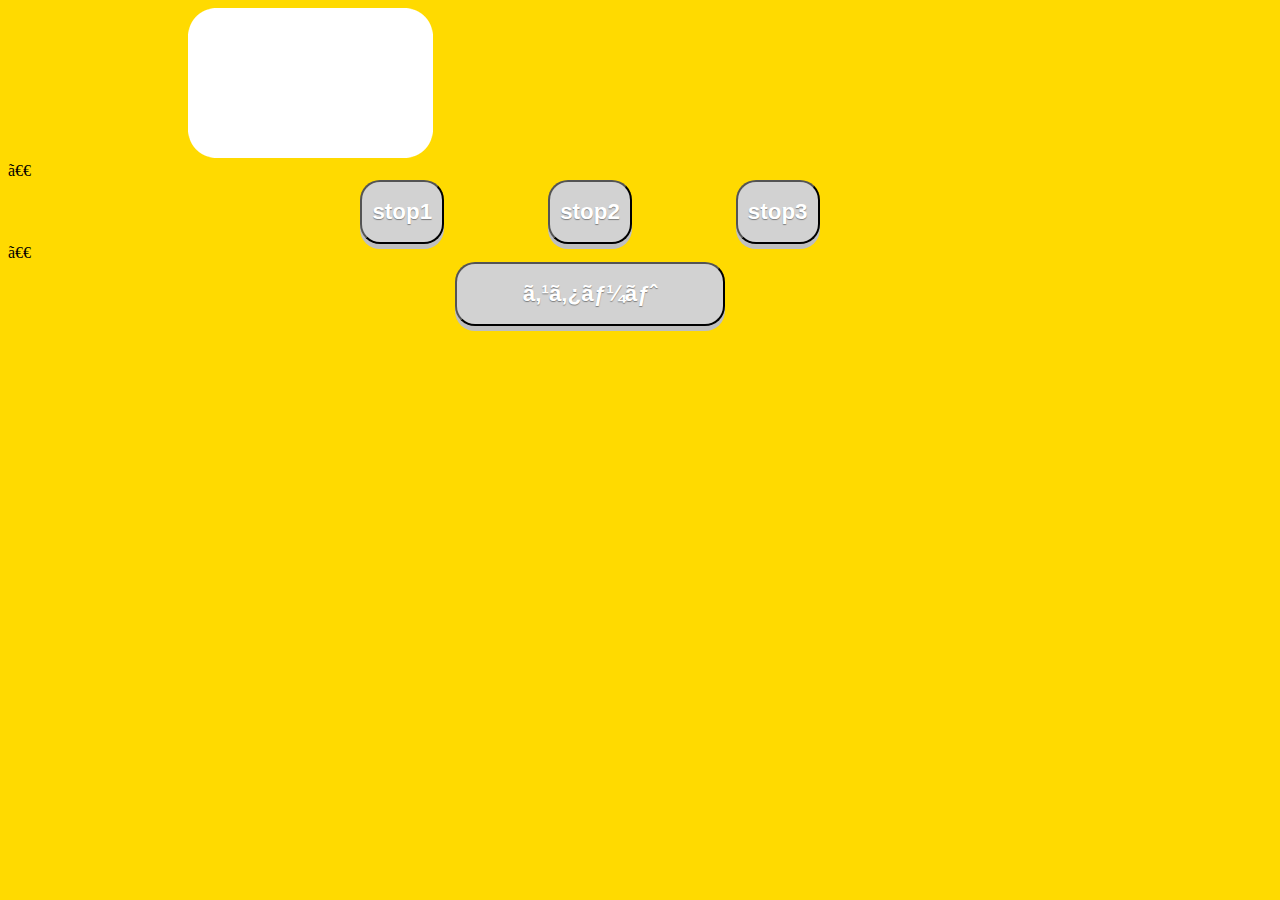
==== index.html @ 50c7421e "ccxvzx" ====
<!DOCTYPEhtml>


<html>


<head>

    <mata charset="utf-8">

    <link href="button.css" rel="stylesheet" type="text/css" media="all"><!--cssリンク読み込み-->

   
</head>




<div class="zabu1"><!--画像を重ねる-->
<img src="img/waku1.png" alt="" /><!--座布団-->
<img name="ru"　alt="" class="kazu1" /><!--ルーレットの数字-->
</div>

<div class="zabu2"><!--画像を重ねる-->
<img src="img/waku1.png" alt="" /><!--座布団-->
<img name="ru2"　alt="" class="kazu2" /><!--ルーレットの数字-->
</div>

<div class="zabu3"><!--画像を重ねる-->
<img src="img/waku1.png" alt="" /><!--座布団-->
<img name="ru3"　alt="" class="kazu3" /><!--ルーレットの数字-->
</div>







<script type="text/javascript">



img = new Array("img/img1.png","img/img2.png","img/img3.png","img/img4.png","img/img5.png","img/img6.png","img/img7.png","img/img8.png","img/img9.png"); //*読み込む画像を全部指定する。

var bota1=false
function bo4() {//スタートボタンを押したらルーレット回る

if(var bota1 == false){
imgTimer1();
imgTimer2();
imgTimer3();
}
 }


count = -1; 

var timer1



function imgTimer() {
	
	
	//画像番号
	count++; //画像番号を加算
	//画像の枚数確認
	if (count == img.length) count = 0; //countの数が画像枚数と同じになったら０になる
	//画像出力
	document.ru.src = img[count]; //*5
	//次のタイマー呼びだし
	timer1 = setTimeout("imgTimer()",10); //*6

	
}


count2 = -1; //*2

var timer2
function imgTimer2() {
	//画像番号
	count2++; //画像番号を加算
	//画像の枚数確認
	if (count2 == img.length) count2 = 0; //countの数が画像枚数と同じになったら０になる
	//画像出力
	document.ru2.src = img[count2]; //*5
	//次のタイマー呼びだし
	 timer2 = setTimeout("imgTimer2()",10); //*6

}



count3 = -1; //*2

var timer3 
function imgTimer3() {
	//画像番号
	count3++; //画像番号を加算
	//画像の枚数確認
	if (count3 == img.length) count3 = 0; //countの数が画像枚数と同じになったら０になる
	//画像出力
	document.ru3.src = img[count3]; //*5
	//次のタイマー呼びだし
	timer3 = setTimeout("imgTimer3()",10); //*6
}

function bo1() {//ボタンを押したときの処理
	   
		clearTimeout(timer1);//setTimeoutの処理を止める（数字のループを止める）
}

function bo2() {//ボタンを押したときの処理
	
		clearTimeout(timer2);
}
function bo3() {//ボタンを押したときの処理
	
		clearTimeout(timer3);
}



</script>



 <body bgcolor="#ffda00"><!--BG色指定-->



　<div class="button_wrapper" ><!--ボタンセンタリング-->
 <input class="button" type="button"  value="stop1" onClick="bo1();"><!--ボタン-->
 <input class="button" type="button"  value="stop2" onClick="bo2();"><!--ボタン-->
 <input class="button" type="button"  value="stop3" onClick="bo3();"><!--ボタン-->
 </div>
 　<div class="button_wrapper" ><!--ボタンセンタリング-->
 <input class="button" type="button"  value="         スタート         " onClick="bo4();"><!--ボタン-->



 </div>


</html>
---- button.css ----
.button {

 
 font-size: 1.4em;/*文字サイズ*/ 
 font-weight: bold;/*文字のスタイル*/ 
 padding: 5px 10px;/*ボタンのサイズ*/ 
 
 margin-left　:100px;/*マージ設定*/ 
 margin-right:100px;/*マージ設定*/ 


	position: relative;
	background-color: #d2d2d2;
	border-radius: 20px;/*角丸サイズ*/ 
	color: #fff;/*テキストカラー*/ 

	line-height: 50px;
	-webkit-transition: none;
	transition: none;
	box-shadow: 0 5px 0 #bfbfbf;
	text-shadow: 0 1px 1px rgba(0, 0, 0, .4);
	outline: 0;/*最後のフォーカスのを消す*/ 

}
.button:hover {
	top: -4px;
	box-shadow: 0 7px 0 #bfbfbf;
}
.button:active {
	top: 3px;
	box-shadow: none;
}

.button_wrapper{/*センタリング*/ 
   text-align:center;
   
}


/*画像と画像を重ねる処理*/ 
/*ルーレット1*/ 
.zabu1 {
	
    position: relative;
    right: -180px;
    float:left;
}
.kazu1{/*数字の位置をザブに合わせた*/ 
    position: relative;
   right: 140px;
     top: -10px;
}




/*画像と画像を重ねる処理*/ 

.zabu2 {

    position: relative;
     right: -90px;
     float:left;/*画像を回り込ませる*/ 
     

}
.kazu2 {/*数字の位置をザブに合わせた*/ 
    position: relative;
    right: 140px;
     top: -10px;
}



/*画像と画像を重ねる処理*/ 

.zabu3 {

    position: relative;
     right: -0px;

}
.kazu3 {/*数字の位置をザブに合わせた*/ 
    position: relative;
    right: 140px;
     top: -10px;
}
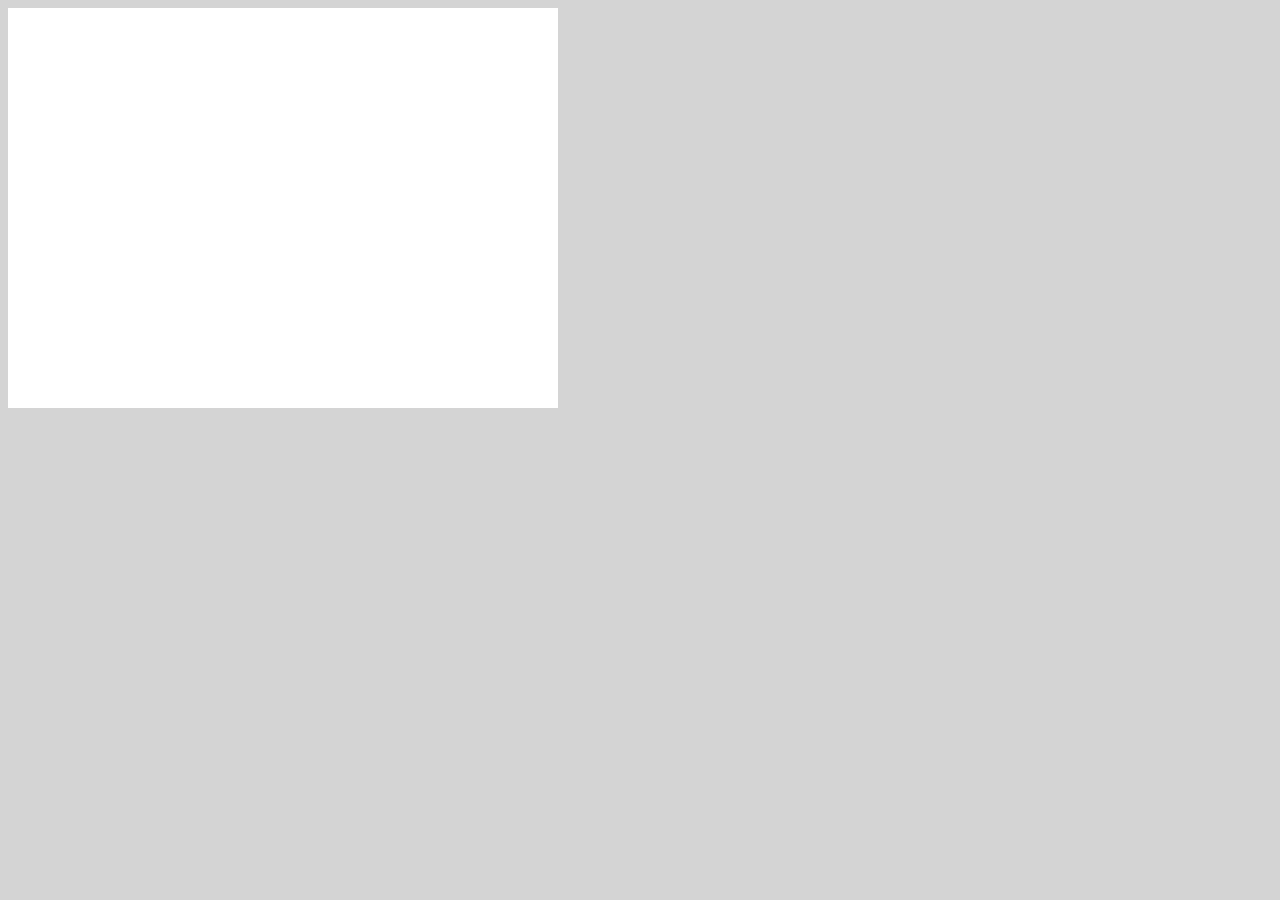
==== commit 32fb4a82: "aaaaaa" ====
--- a/index.html
+++ b/index.html
@@ -1,150 +1,122 @@
-<!DOCTYPEhtml>
+<!DOCTYPE html>
+<html>
+<head>
+<meta charset="UTF-8">
+<title>CreateJS export from 宇宙ダーツ</title>
 
+<script src="http://code.createjs.com/easeljs-0.6.0.min.js"></script>
+<script src="http://code.createjs.com/tweenjs-0.4.0.min.js"></script>
+<script src="http://code.createjs.com/movieclip-0.6.0.min.js"></script>
+<script src="宇宙ダーツ.js"></script>
 
-<html>
+<script>
+var canvas, stage, exportRoot;
 
+function init() {
+	canvas = document.getElementById("canvas");
+	exportRoot = new lib.宇宙ダーツ();
 
-<head>
+	stage = new createjs.Stage(canvas);
+	stage.addChild(exportRoot);
+	stage.update();
+	stage.enableMouseOver();
 
-    <mata charset="utf-8">
-
-    <link href="button.css" rel="stylesheet" type="text/css" media="all"><!--cssリンク読み込み-->
-
-   
-</head>
-
-
-
-
-<div class="zabu1"><!--画像を重ねる-->
-<img src="img/waku1.png" alt="" /><!--座布団-->
-<img name="ru"　alt="" class="kazu1" /><!--ルーレットの数字-->
-</div>
-
-<div class="zabu2"><!--画像を重ねる-->
-<img src="img/waku1.png" alt="" /><!--座布団-->
-<img name="ru2"　alt="" class="kazu2" /><!--ルーレットの数字-->
-</div>
-
-<div class="zabu3"><!--画像を重ねる-->
-<img src="img/waku1.png" alt="" /><!--座布団-->
-<img name="ru3"　alt="" class="kazu3" /><!--ルーレットの数字-->
-</div>
-
-
-
-
-
-
-
-<script type="text/javascript">
-
-
-
-img = new Array("img/img1.png","img/img2.png","img/img3.png","img/img4.png","img/img5.png","img/img6.png","img/img7.png","img/img8.png","img/img9.png"); //*読み込む画像を全部指定する。
-
-var bota1=false
-function bo4() {//スタートボタンを押したらルーレット回る
-
-if(var bota1 == false){
-imgTimer1();
-imgTimer2();
-imgTimer3();
-}
- }
-
-
-count = -1; 
-
-var timer1
-
-
-
-function imgTimer() {
-	
-	
-	//画像番号
-	count++; //画像番号を加算
-	//画像の枚数確認
-	if (count == img.length) count = 0; //countの数が画像枚数と同じになったら０になる
-	//画像出力
-	document.ru.src = img[count]; //*5
-	//次のタイマー呼びだし
-	timer1 = setTimeout("imgTimer()",10); //*6
-
-	
+	createjs.Ticker.setFPS(24);
+	createjs.Ticker.addEventListener("tick", stage);
 }
 
 
-count2 = -1; //*2
+(function (lib, img, cjs) {
 
-var timer2
-function imgTimer2() {
-	//画像番号
-	count2++; //画像番号を加算
-	//画像の枚数確認
-	if (count2 == img.length) count2 = 0; //countの数が画像枚数と同じになったら０になる
-	//画像出力
-	document.ru2.src = img[count2]; //*5
-	//次のタイマー呼びだし
-	 timer2 = setTimeout("imgTimer2()",10); //*6
+var p; // shortcut to reference prototypes
 
-}
+// stage content:
+(lib.宇宙ダーツ = function(mode,startPosition,loop) {
+	this.initialize(mode,startPosition,loop,{});
+
+	// timeline functions:
+	this.frame_0 = function() {
+		//イベント
+		btnMc.addEventListener(MouseEvent.CLICK, clickDeNext);
+		
+		function clickDeNext(event:MouseEvent):void {
+		sikaku.gotoAndPlay("go");
+		}
+	}
+
+	// actions tween:
+	this.timeline.addTween(cjs.Tween.get(this).call(this.frame_0));
+
+	// レイヤー 2
+	this.btnMc = new lib.botan();
+	this.btnMc.setTransform(260.5,357.5,1,1,0,0,0,38.5,38.5);
+	new cjs.ButtonHelper(this.btnMc, 0, 1, 1);
+
+	this.timeline.addTween(cjs.Tween.get({}).to({state:[{t:this.btnMc}]}).wait(1));
+
+	// レイヤー 1
+	this.sikaku = new lib.aaaaa();
+	this.sikaku.setTransform(58,58,1,1,0,0,0,53,53);
+
+	this.timeline.addTween(cjs.Tween.get({}).to({state:[{t:this.sikaku}]}).wait(1));
+
+}).prototype = p = new cjs.MovieClip();
+p.nominalBounds = new cjs.Rectangle(5,5,294.1,391);
 
 
+// symbols:
+(lib.botan = function() {
+	this.initialize();
 
-count3 = -1; //*2
+	// レイヤー 1
+	this.shape = new cjs.Shape();
+	this.shape.graphics.f("#00CC33").s().p("AkPEPQhwhwgBifQABieBwhxQBxhwCegBQCfABBwBwQBxBxABCeQgBCfhxBwQhwBxifABQiegBhxhxg");
+	this.shape.setTransform(38.5,38.5);
 
-var timer3 
-function imgTimer3() {
-	//画像番号
-	count3++; //画像番号を加算
-	//画像の枚数確認
-	if (count3 == img.length) count3 = 0; //countの数が画像枚数と同じになったら０になる
-	//画像出力
-	document.ru3.src = img[count3]; //*5
-	//次のタイマー呼びだし
-	timer3 = setTimeout("imgTimer3()",10); //*6
-}
-
-function bo1() {//ボタンを押したときの処理
-	   
-		clearTimeout(timer1);//setTimeoutの処理を止める（数字のループを止める）
-}
-
-function bo2() {//ボタンを押したときの処理
-	
-		clearTimeout(timer2);
-}
-function bo3() {//ボタンを押したときの処理
-	
-		clearTimeout(timer3);
-}
+	this.addChild(this.shape);
+}).prototype = p = new cjs.Container();
+p.nominalBounds = new cjs.Rectangle(0,0,77,77);
 
 
+(lib.aaaa = function() {
+	this.initialize();
 
-</script>
+	// レイヤー 1
+	this.shape = new cjs.Shape();
+	this.shape.graphics.f("#000000").s().p("AoRISIAAwjIQjAAIAAQjg");
+	this.shape.setTransform(53,53);
+
+	this.addChild(this.shape);
+}).prototype = p = new cjs.Container();
+p.nominalBounds = new cjs.Rectangle(0,0,106,106);
 
 
+(lib.aaaaa = function(mode,startPosition,loop) {
+	this.initialize(mode,startPosition,loop,{go:1});
 
- <body bgcolor="#ffda00"><!--BG色指定-->
+	// timeline functions:
+	this.frame_0 = function() {
+		stop()
+	}
 
+	// actions tween:
+	this.timeline.addTween(cjs.Tween.get(this).call(this.frame_0).wait(24));
 
+	// レイヤー 1
+	this.instance = new lib.aaaa();
+	this.instance.setTransform(53,53,1,1,0,0,0,53,53);
 
-　<div class="button_wrapper" ><!--ボタンセンタリング-->
- <input class="button" type="button"  value="stop1" onClick="bo1();"><!--ボタン-->
- <input class="button" type="button"  value="stop2" onClick="bo2();"><!--ボタン-->
- <input class="button" type="button"  value="stop3" onClick="bo3();"><!--ボタン-->
- </div>
- 　<div class="button_wrapper" ><!--ボタンセンタリング-->
- <input class="button" type="button"  value="         スタート         " onClick="bo4();"><!--ボタン-->
+	this.timeline.addTween(cjs.Tween.get(this.instance).to({x:485},12).to({x:53},12).wait(1));
 
+}).prototype = p = new cjs.MovieClip();
+p.nominalBounds = new cjs.Rectangle(0,0,106,106);
 
+})(lib = lib||{}, images = images||{}, createjs = createjs||{});
+var lib, images, createjs;
+</script>
+</head>
 
- </div>
-
-
-</html>
-
-
-
+<body onload="init();" style="background-color:#D4D4D4">
+	<canvas id="canvas" width="550" height="400" style="background-color:#ffffff"></canvas>
+</body>
+</html>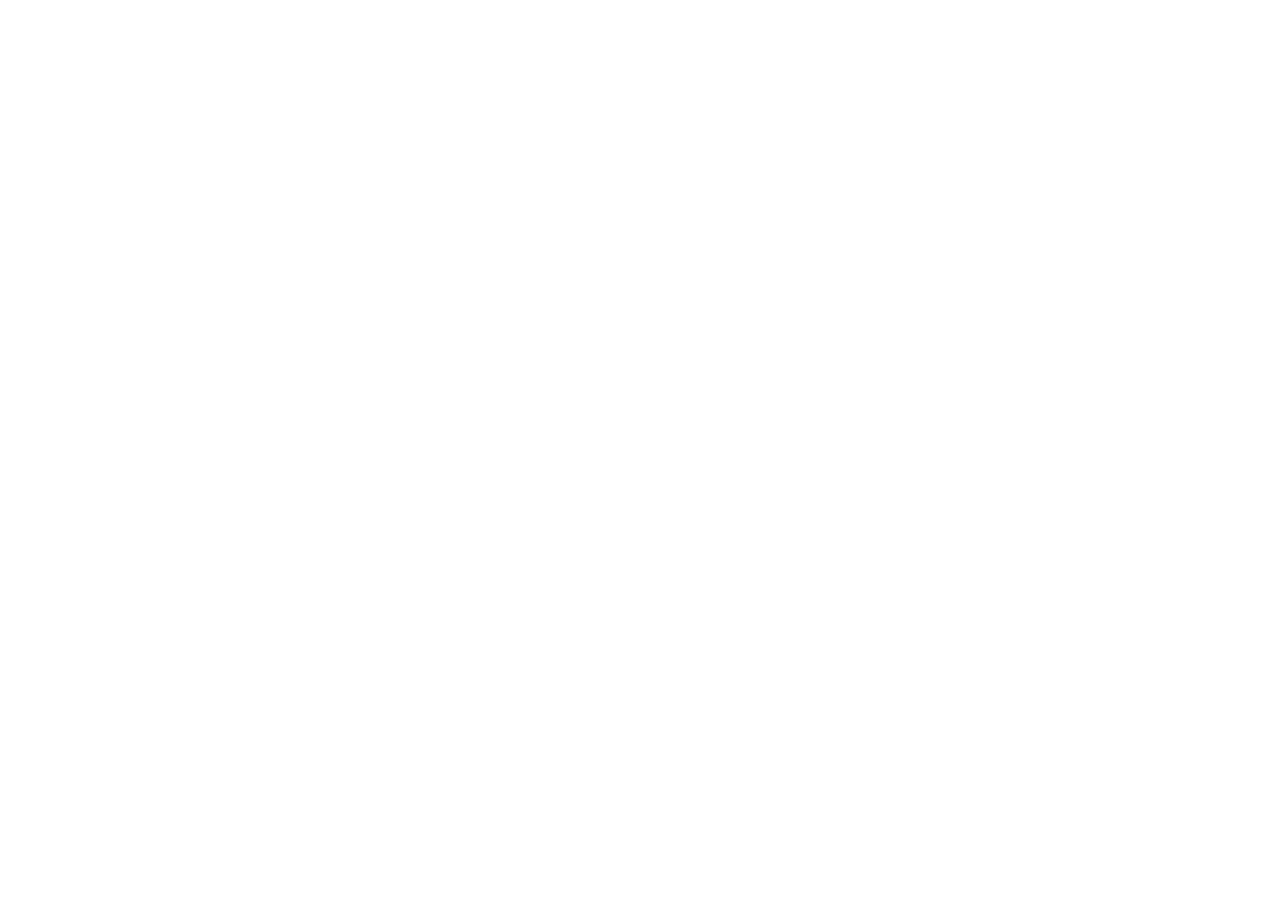
==== commit dec12c1b: "no message" ====
--- a/index.html
+++ b/index.html
@@ -2,21 +2,21 @@
 <html>
 <head>
 <meta charset="UTF-8">
-<title>CreateJS export from 宇宙ダーツ</title>
+<title>CreateJS export from da</title>
 
 <script src="http://code.createjs.com/easeljs-0.6.0.min.js"></script>
 <script src="http://code.createjs.com/tweenjs-0.4.0.min.js"></script>
 <script src="http://code.createjs.com/movieclip-0.6.0.min.js"></script>
-<script src="宇宙ダーツ.js"></script>
+<script src="da.js"></script>
 
 <script>
 var canvas, stage, exportRoot;
 
 function init() {
 	canvas = document.getElementById("canvas");
-	exportRoot = new lib.宇宙ダーツ();
+	exportRoot = new lib.da();
 
-	stage = new createjs.Stage(canvas);
+    stage = new createjs.Stage(canvas);
 	stage.addChild(exportRoot);
 	stage.update();
 	stage.enableMouseOver();
@@ -24,99 +24,10 @@
 	createjs.Ticker.setFPS(24);
 	createjs.Ticker.addEventListener("tick", stage);
 }
-
-
-(function (lib, img, cjs) {
-
-var p; // shortcut to reference prototypes
-
-// stage content:
-(lib.宇宙ダーツ = function(mode,startPosition,loop) {
-	this.initialize(mode,startPosition,loop,{});
-
-	// timeline functions:
-	this.frame_0 = function() {
-		//イベント
-		btnMc.addEventListener(MouseEvent.CLICK, clickDeNext);
-		
-		function clickDeNext(event:MouseEvent):void {
-		sikaku.gotoAndPlay("go");
-		}
-	}
-
-	// actions tween:
-	this.timeline.addTween(cjs.Tween.get(this).call(this.frame_0));
-
-	// レイヤー 2
-	this.btnMc = new lib.botan();
-	this.btnMc.setTransform(260.5,357.5,1,1,0,0,0,38.5,38.5);
-	new cjs.ButtonHelper(this.btnMc, 0, 1, 1);
-
-	this.timeline.addTween(cjs.Tween.get({}).to({state:[{t:this.btnMc}]}).wait(1));
-
-	// レイヤー 1
-	this.sikaku = new lib.aaaaa();
-	this.sikaku.setTransform(58,58,1,1,0,0,0,53,53);
-
-	this.timeline.addTween(cjs.Tween.get({}).to({state:[{t:this.sikaku}]}).wait(1));
-
-}).prototype = p = new cjs.MovieClip();
-p.nominalBounds = new cjs.Rectangle(5,5,294.1,391);
-
-
-// symbols:
-(lib.botan = function() {
-	this.initialize();
-
-	// レイヤー 1
-	this.shape = new cjs.Shape();
-	this.shape.graphics.f("#00CC33").s().p("AkPEPQhwhwgBifQABieBwhxQBxhwCegBQCfABBwBwQBxBxABCeQgBCfhxBwQhwBxifABQiegBhxhxg");
-	this.shape.setTransform(38.5,38.5);
-
-	this.addChild(this.shape);
-}).prototype = p = new cjs.Container();
-p.nominalBounds = new cjs.Rectangle(0,0,77,77);
-
-
-(lib.aaaa = function() {
-	this.initialize();
-
-	// レイヤー 1
-	this.shape = new cjs.Shape();
-	this.shape.graphics.f("#000000").s().p("AoRISIAAwjIQjAAIAAQjg");
-	this.shape.setTransform(53,53);
-
-	this.addChild(this.shape);
-}).prototype = p = new cjs.Container();
-p.nominalBounds = new cjs.Rectangle(0,0,106,106);
-
-
-(lib.aaaaa = function(mode,startPosition,loop) {
-	this.initialize(mode,startPosition,loop,{go:1});
-
-	// timeline functions:
-	this.frame_0 = function() {
-		stop()
-	}
-
-	// actions tween:
-	this.timeline.addTween(cjs.Tween.get(this).call(this.frame_0).wait(24));
-
-	// レイヤー 1
-	this.instance = new lib.aaaa();
-	this.instance.setTransform(53,53,1,1,0,0,0,53,53);
-
-	this.timeline.addTween(cjs.Tween.get(this.instance).to({x:485},12).to({x:53},12).wait(1));
-
-}).prototype = p = new cjs.MovieClip();
-p.nominalBounds = new cjs.Rectangle(0,0,106,106);
-
-})(lib = lib||{}, images = images||{}, createjs = createjs||{});
-var lib, images, createjs;
 </script>
 </head>
 
-<body onload="init();" style="background-color:#D4D4D4">
+<body button id="btn1" onclick="init(); style="background-color:#D4D4D4">
 	<canvas id="canvas" width="550" height="400" style="background-color:#ffffff"></canvas>
 </body>
 </html>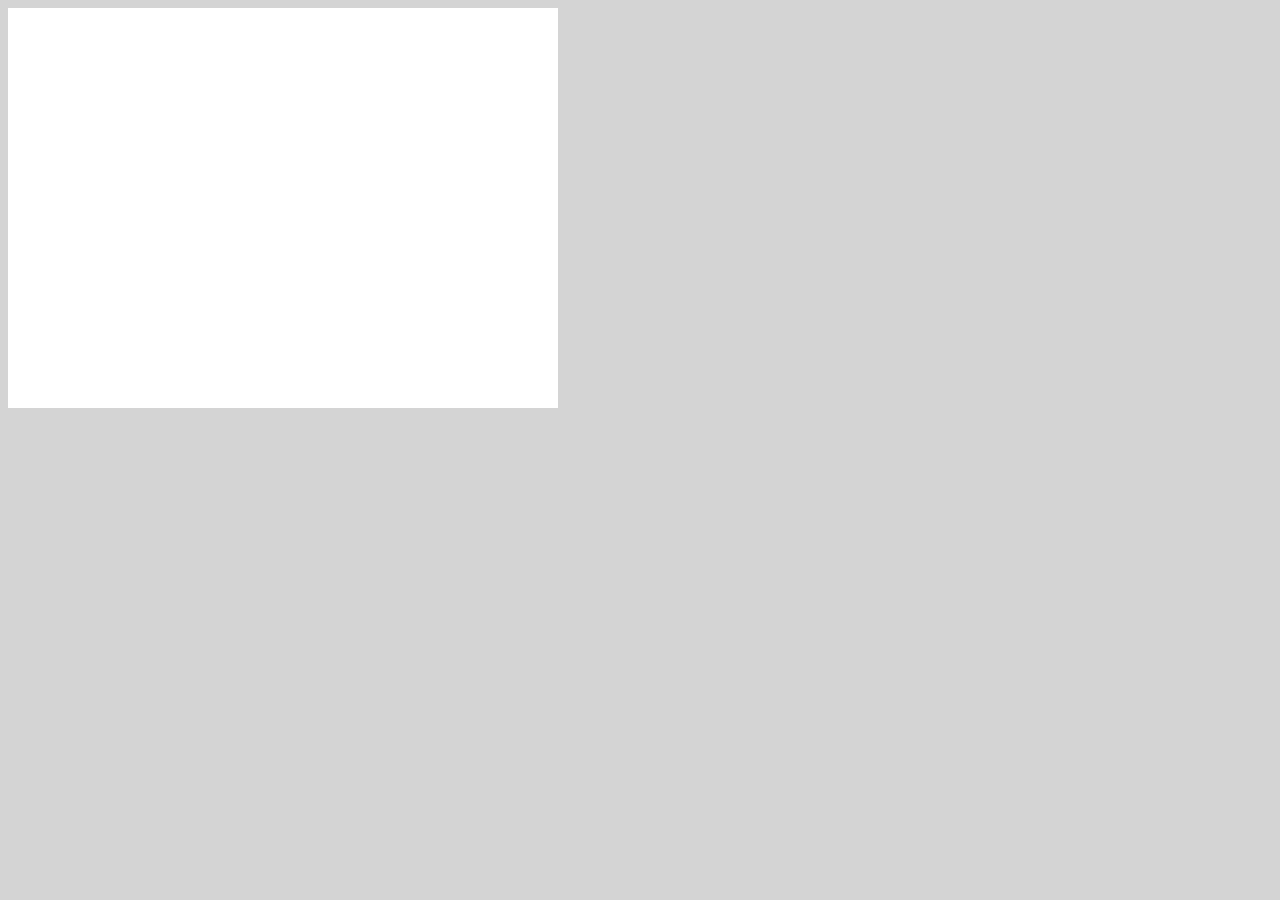
==== commit 3731e327: "aaaaa" ====
--- a/index.html
+++ b/index.html
@@ -2,24 +2,23 @@
 <html>
 <head>
 <meta charset="UTF-8">
-<title>CreateJS export from da</title>
+<title>CreateJS export from te</title>
 
 <script src="http://code.createjs.com/easeljs-0.6.0.min.js"></script>
 <script src="http://code.createjs.com/tweenjs-0.4.0.min.js"></script>
 <script src="http://code.createjs.com/movieclip-0.6.0.min.js"></script>
-<script src="da.js"></script>
+<script src="te.js"></script>
 
 <script>
 var canvas, stage, exportRoot;
 
 function init() {
 	canvas = document.getElementById("canvas");
-	exportRoot = new lib.da();
+	exportRoot = new lib.te();
 
-    stage = new createjs.Stage(canvas);
+	stage = new createjs.Stage(canvas);
 	stage.addChild(exportRoot);
 	stage.update();
-	stage.enableMouseOver();
 
 	createjs.Ticker.setFPS(24);
 	createjs.Ticker.addEventListener("tick", stage);
@@ -27,7 +26,7 @@
 </script>
 </head>
 
-<body button id="btn1" onclick="init(); style="background-color:#D4D4D4">
+<body onload="init();" style="background-color:#D4D4D4">
 	<canvas id="canvas" width="550" height="400" style="background-color:#ffffff"></canvas>
 </body>
 </html>